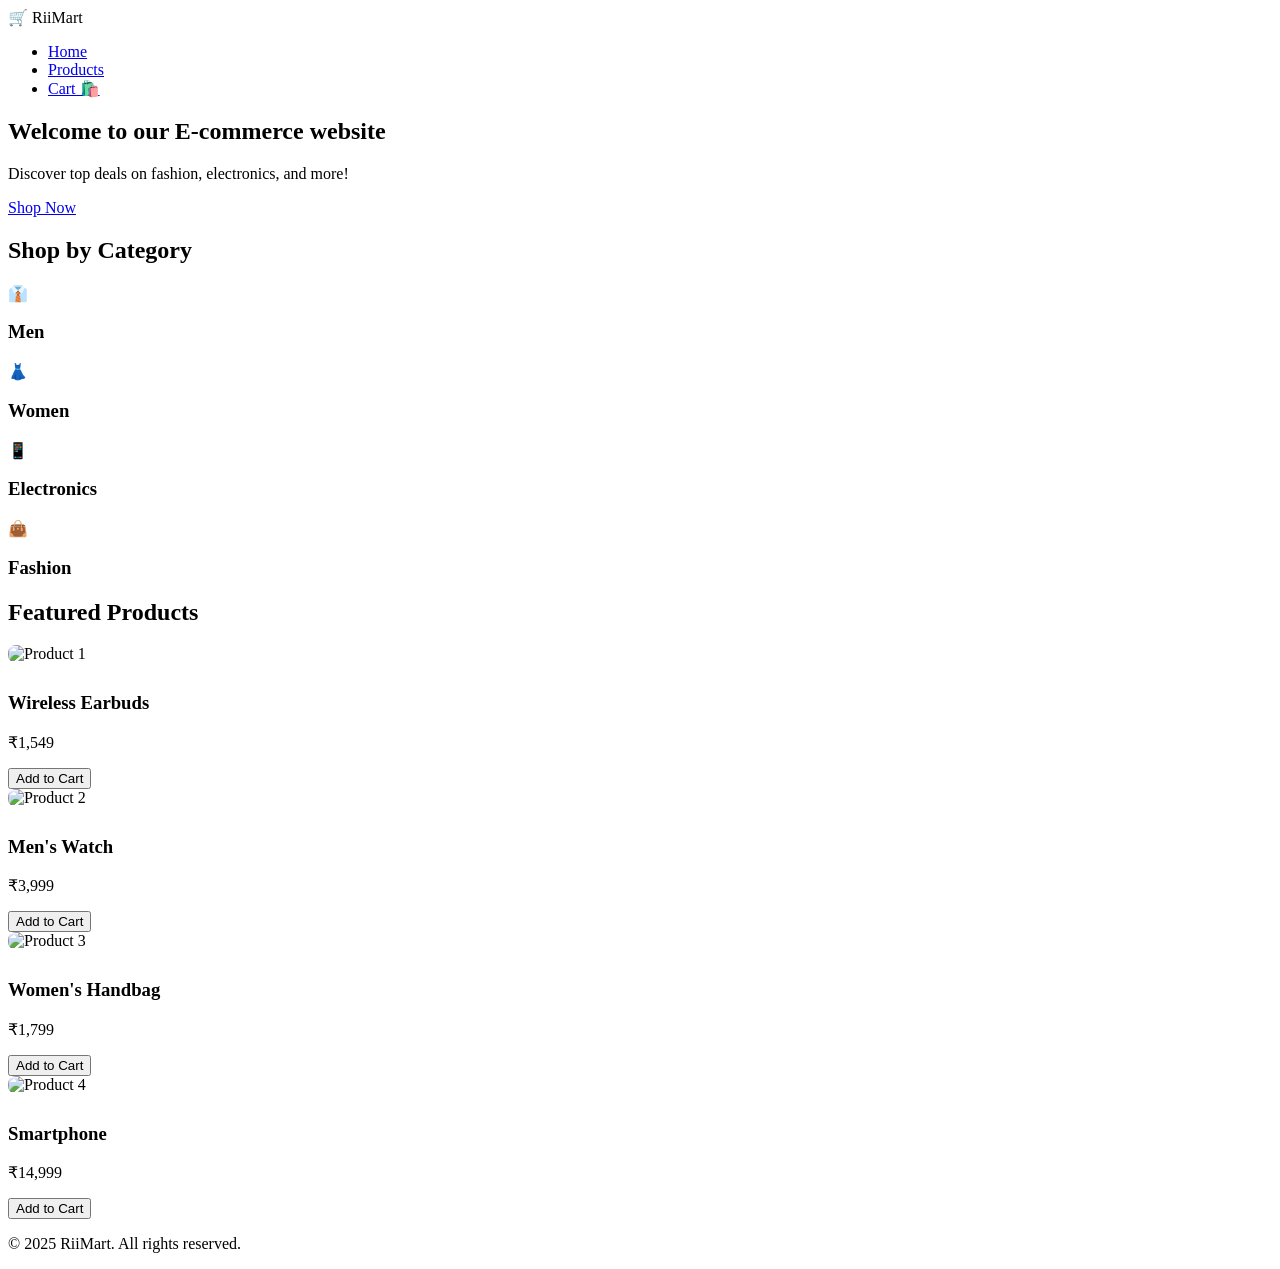
==== index.html @ 610838ab "Modified code for redeployment as per instruction" ====
<!DOCTYPE html>
<html lang="en">
<head>
  <meta charset="UTF-8" />
  <meta name="viewport" content="width=device-width, initial-scale=1.0"/>
  <title>RiiMart - Home</title>
  <link rel="stylesheet" href="css/style.css"/>
  <style>
    .toast {
      position: fixed;
      bottom: 30px;
      right: 30px;
      background: #0f172a;
      color: #fbbf24;
      padding: 12px 20px;
      border-radius: 8px;
      font-weight: bold;
      z-index: 9999;
      opacity: 0;
      transform: translateY(20px);
      transition: opacity 0.4s, transform 0.4s;
    }

    .toast.show {
      opacity: 1;
      transform: translateY(0);
    }

    /* ✅ Only added this block to make images consistent */
    .product img {
      width: 100%;
      height: 180px;
      object-fit: contain;
      background-color: #fff;
      border-radius: 8px;
      margin-bottom: 10px;
    }
  </style>
</head>
<body>
<header>
  <div class="logo">🛒 RiiMart</div>
  <ul class="nav-links">
    <li><a href="index.html">Home</a></li>
    <li><a href="products.html">Products</a></li>
    <li><a href="cart.html">Cart 🛍️</a></li>
  </ul>
</header>

<section class="hero">
  <h1>Welcome to our E-commerce website</h1>
  <p>Discover top deals on fashion, electronics, and more!</p>
  <a href="products.html" class="btn">Shop Now</a>
</section>

<section class="categories">
  <h2>Shop by Category</h2>
  <div class="category-cards">
    <div class="card">
      <span>👔</span>
      <h3>Men</h3>
    </div>
    <div class="card">
      <span>👗</span>
      <h3>Women</h3>
    </div>
    <div class="card">
      <span>📱</span>
      <h3>Electronics</h3>
    </div>
    <div class="card">
      <span>👜</span>
      <h3>Fashion</h3>
    </div>
  </div>
</section>

<section class="featured-products">
  <h2>Featured Products</h2>
  <div class="product-grid">
    <div class="product">
      <img src="https://images-cdn.ubuy.co.in/676ebc9abba1171c41701c37-wireless-earbuds-bluetooth-headset-with.jpg" alt="Product 1" />
      <h3>Wireless Earbuds</h3>
      <p>₹1,549</p>
      <button onclick="addToCart('1', 'Wireless Earbuds', 1549, 'https://via.placeholder.com/150')">Add to Cart</button>
    </div>
    <div class="product">
      <img src="https://media.istockphoto.com/id/1180244659/photo/luxury-watch-isolated-on-white-background-with-clipping-path-for-artwork-or-design-black.jpg?s=612x612&w=0&k=20&c=yeFNfkQmcVV9BTUlZO8vY_oLOQgDAt23LfCbF1e3fbI=" alt="Product 2" />
      <h3>Men's Watch</h3>
      <p>₹3,999</p>
      <button onclick="addToCart('2', 'Men\'s Watch', 3999, 'https://via.placeholder.com/150')">Add to Cart</button>
    </div>
    <div class="product">
      <img src="https://media.istockphoto.com/id/1365118618/photo/blue-fashion-purse-handbag-on-white-background-isolated.jpg?s=612x612&w=0&k=20&c=VNszfC0cxenqZGhjlr3gqqvzHWREuhdY_H3CKF1B38g=" alt="Product 3" />
      <h3>Women's Handbag</h3>
      <p>₹1,799</p>
      <button onclick="addToCart('3', 'Women\'s Handbag', 1799, 'https://via.placeholder.com/150')">Add to Cart</button>
    </div>
    <div class="product">
      <img src="https://opsg-img-cdn-gl.heytapimg.com/epb/202505/23/l7uPZsy8Us3Ml7j0.png" alt="Product 4" />
      <h3>Smartphone</h3>
      <p>₹14,999</p>
      <button onclick="addToCart('4', 'Smartphone', 14999, 'https://via.placeholder.com/150')">Add to Cart</button>
    </div>
  </div>
</section>

<footer>
  <p>&copy; 2025 RiiMart. All rights reserved.</p>
</footer>

<div class="toast" id="toast">Added to cart!</div>

<script>
  function showToast(message) {
    const toast = document.getElementById("toast");
    toast.textContent = message;
    toast.classList.add("show");
    setTimeout(() => toast.classList.remove("show"), 3000);
  }

  function addToCart(id, name, price, image) {
    const cart = JSON.parse(localStorage.getItem("riimart_cart")) || [];
    const existing = cart.find(p => p.id === id);
    if (existing) {
      existing.quantity += 1;
    } else {
      cart.push({ id, name, price, quantity: 1, image });
    }
    localStorage.setItem("riimart_cart", JSON.stringify(cart));
    showToast(`${name} added to cart!`);
  }
</script>
</body>
</html>
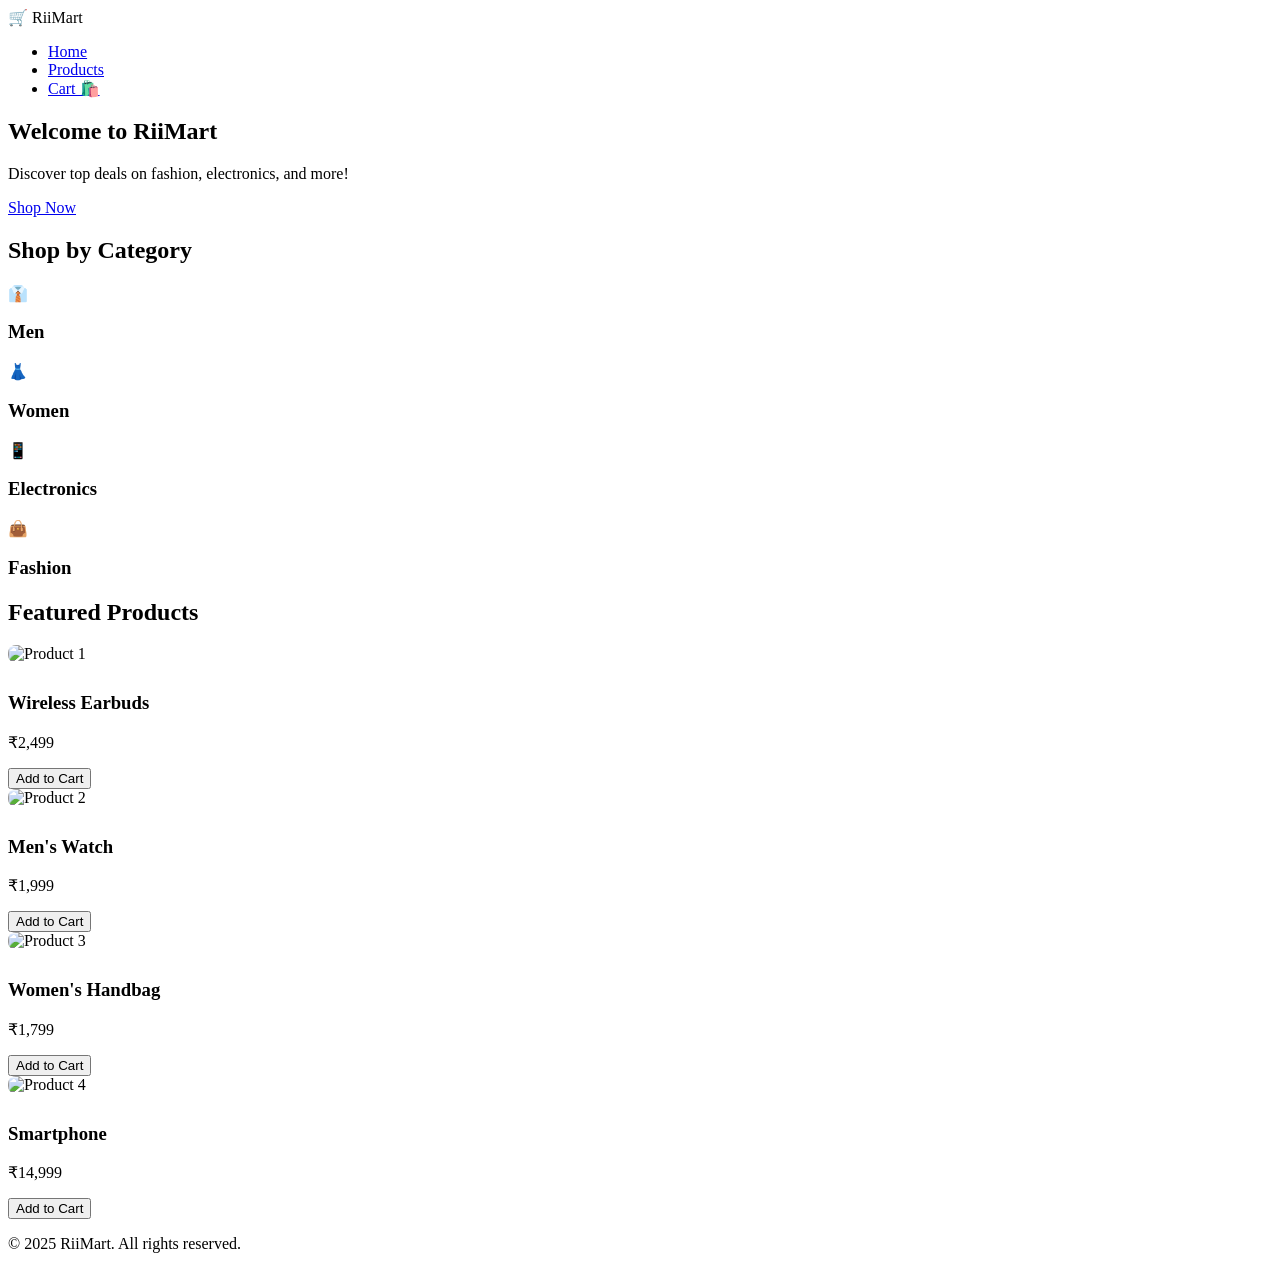
==== commit 15e2fd08: "Update index.html" ====
--- a/index.html
+++ b/index.html
@@ -48,7 +48,7 @@
 </header>
 
 <section class="hero">
-  <h1>Welcome to our E-commerce website</h1>
+  <h1>Welcome to RiiMart</h1>
   <p>Discover top deals on fashion, electronics, and more!</p>
   <a href="products.html" class="btn">Shop Now</a>
 </section>
@@ -81,14 +81,14 @@
     <div class="product">
       <img src="https://images-cdn.ubuy.co.in/676ebc9abba1171c41701c37-wireless-earbuds-bluetooth-headset-with.jpg" alt="Product 1" />
       <h3>Wireless Earbuds</h3>
-      <p>₹1,549</p>
-      <button onclick="addToCart('1', 'Wireless Earbuds', 1549, 'https://via.placeholder.com/150')">Add to Cart</button>
+      <p>₹2,499</p>
+      <button onclick="addToCart('1', 'Wireless Earbuds', 2499, 'https://via.placeholder.com/150')">Add to Cart</button>
     </div>
     <div class="product">
       <img src="https://media.istockphoto.com/id/1180244659/photo/luxury-watch-isolated-on-white-background-with-clipping-path-for-artwork-or-design-black.jpg?s=612x612&w=0&k=20&c=yeFNfkQmcVV9BTUlZO8vY_oLOQgDAt23LfCbF1e3fbI=" alt="Product 2" />
       <h3>Men's Watch</h3>
-      <p>₹3,999</p>
-      <button onclick="addToCart('2', 'Men\'s Watch', 3999, 'https://via.placeholder.com/150')">Add to Cart</button>
+      <p>₹1,999</p>
+      <button onclick="addToCart('2', 'Men\'s Watch', 1999, 'https://via.placeholder.com/150')">Add to Cart</button>
     </div>
     <div class="product">
       <img src="https://media.istockphoto.com/id/1365118618/photo/blue-fashion-purse-handbag-on-white-background-isolated.jpg?s=612x612&w=0&k=20&c=VNszfC0cxenqZGhjlr3gqqvzHWREuhdY_H3CKF1B38g=" alt="Product 3" />
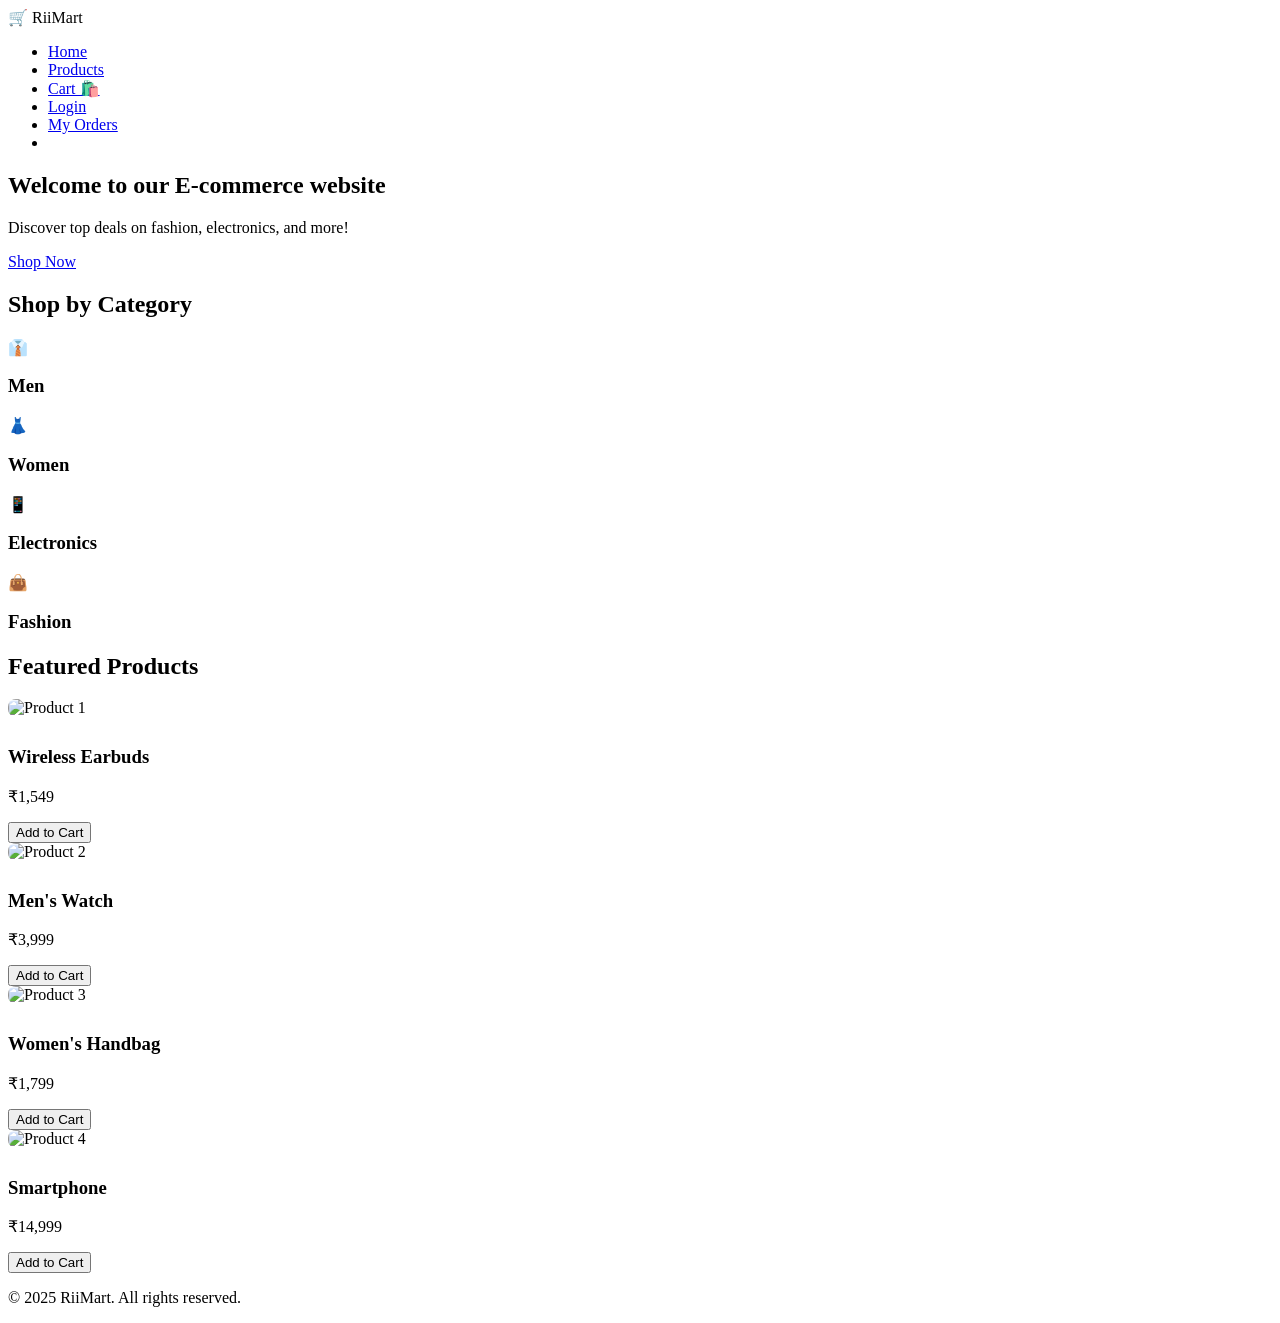
==== commit 810d9fb3: "updating changes" ====
--- a/index.html
+++ b/index.html
@@ -44,11 +44,15 @@
     <li><a href="index.html">Home</a></li>
     <li><a href="products.html">Products</a></li>
     <li><a href="cart.html">Cart 🛍️</a></li>
+    <li><a href="login.html">Login</a></li>
+    <li><a href="myorders.html">My Orders</a></li>
+    <li><a href="#" class="nav-link" id="logoutLink" style="display:none;">Logout</a>
+</li>
   </ul>
 </header>
 
 <section class="hero">
-  <h1>Welcome to RiiMart</h1>
+  <h1>Welcome to our E-commerce website</h1>
   <p>Discover top deals on fashion, electronics, and more!</p>
   <a href="products.html" class="btn">Shop Now</a>
 </section>
@@ -81,14 +85,14 @@
     <div class="product">
       <img src="https://images-cdn.ubuy.co.in/676ebc9abba1171c41701c37-wireless-earbuds-bluetooth-headset-with.jpg" alt="Product 1" />
       <h3>Wireless Earbuds</h3>
-      <p>₹2,499</p>
-      <button onclick="addToCart('1', 'Wireless Earbuds', 2499, 'https://via.placeholder.com/150')">Add to Cart</button>
+      <p>₹1,549</p>
+      <button onclick="addToCart('1', 'Wireless Earbuds', 1549, 'https://via.placeholder.com/150')">Add to Cart</button>
     </div>
     <div class="product">
       <img src="https://media.istockphoto.com/id/1180244659/photo/luxury-watch-isolated-on-white-background-with-clipping-path-for-artwork-or-design-black.jpg?s=612x612&w=0&k=20&c=yeFNfkQmcVV9BTUlZO8vY_oLOQgDAt23LfCbF1e3fbI=" alt="Product 2" />
       <h3>Men's Watch</h3>
-      <p>₹1,999</p>
-      <button onclick="addToCart('2', 'Men\'s Watch', 1999, 'https://via.placeholder.com/150')">Add to Cart</button>
+      <p>₹3,999</p>
+      <button onclick="addToCart('2', 'Men\'s Watch', 3999, 'https://via.placeholder.com/150')">Add to Cart</button>
     </div>
     <div class="product">
       <img src="https://media.istockphoto.com/id/1365118618/photo/blue-fashion-purse-handbag-on-white-background-isolated.jpg?s=612x612&w=0&k=20&c=VNszfC0cxenqZGhjlr3gqqvzHWREuhdY_H3CKF1B38g=" alt="Product 3" />
@@ -130,6 +134,21 @@
     localStorage.setItem("riimart_cart", JSON.stringify(cart));
     showToast(`${name} added to cart!`);
   }
+  const token = localStorage.getItem("token");
+
+  if (token) {
+    document.getElementById("logoutLink").style.display = "inline-block";
+    document.getElementById("loginLink").style.display = "none";
+  }
+
+  // Logout logic
+  document.getElementById("logoutLink").addEventListener("click", function (e) {
+    e.preventDefault();
+    localStorage.removeItem("token");
+    localStorage.removeItem("userEmail");
+    alert("Logged out successfully!");
+    window.location.href = "login.html";
+  });
 </script>
 </body>
 </html>
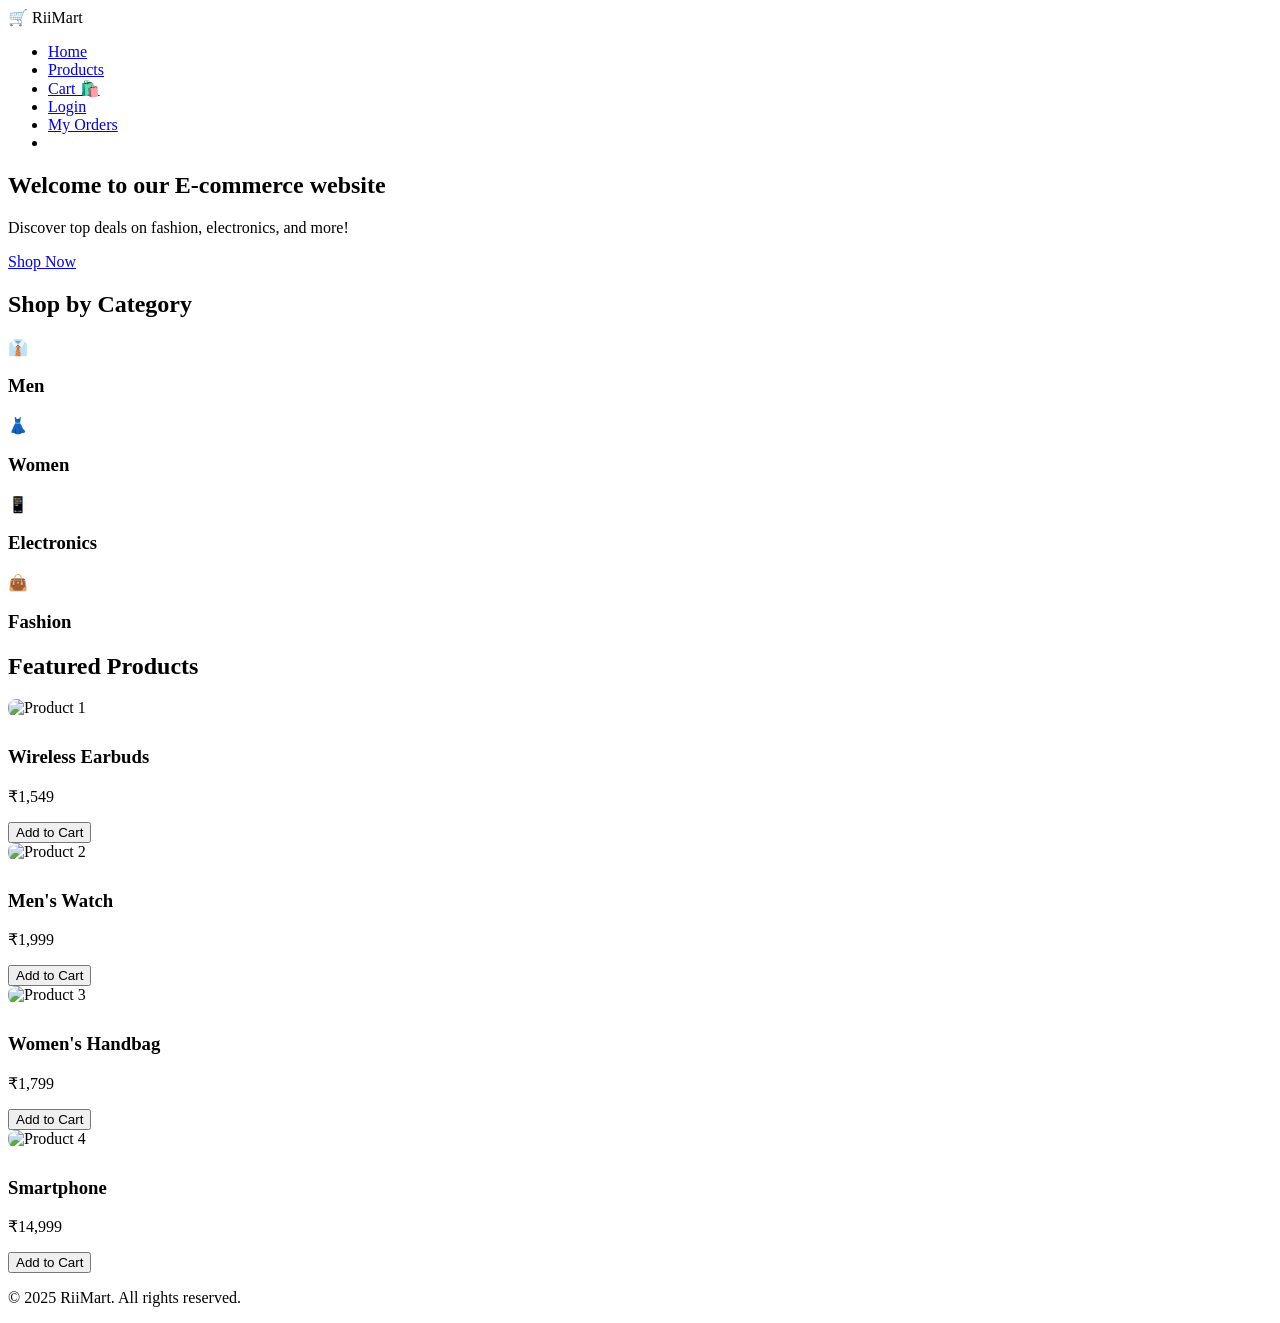
==== commit dac30815: "Merge branch 'master' from GitHub" ====
--- a/index.html
+++ b/index.html
@@ -91,8 +91,8 @@
     <div class="product">
       <img src="https://media.istockphoto.com/id/1180244659/photo/luxury-watch-isolated-on-white-background-with-clipping-path-for-artwork-or-design-black.jpg?s=612x612&w=0&k=20&c=yeFNfkQmcVV9BTUlZO8vY_oLOQgDAt23LfCbF1e3fbI=" alt="Product 2" />
       <h3>Men's Watch</h3>
-      <p>₹3,999</p>
-      <button onclick="addToCart('2', 'Men\'s Watch', 3999, 'https://via.placeholder.com/150')">Add to Cart</button>
+      <p>₹1,999</p>
+      <button onclick="addToCart('2', 'Men\'s Watch', 1999, 'https://via.placeholder.com/150')">Add to Cart</button>
     </div>
     <div class="product">
       <img src="https://media.istockphoto.com/id/1365118618/photo/blue-fashion-purse-handbag-on-white-background-isolated.jpg?s=612x612&w=0&k=20&c=VNszfC0cxenqZGhjlr3gqqvzHWREuhdY_H3CKF1B38g=" alt="Product 3" />
